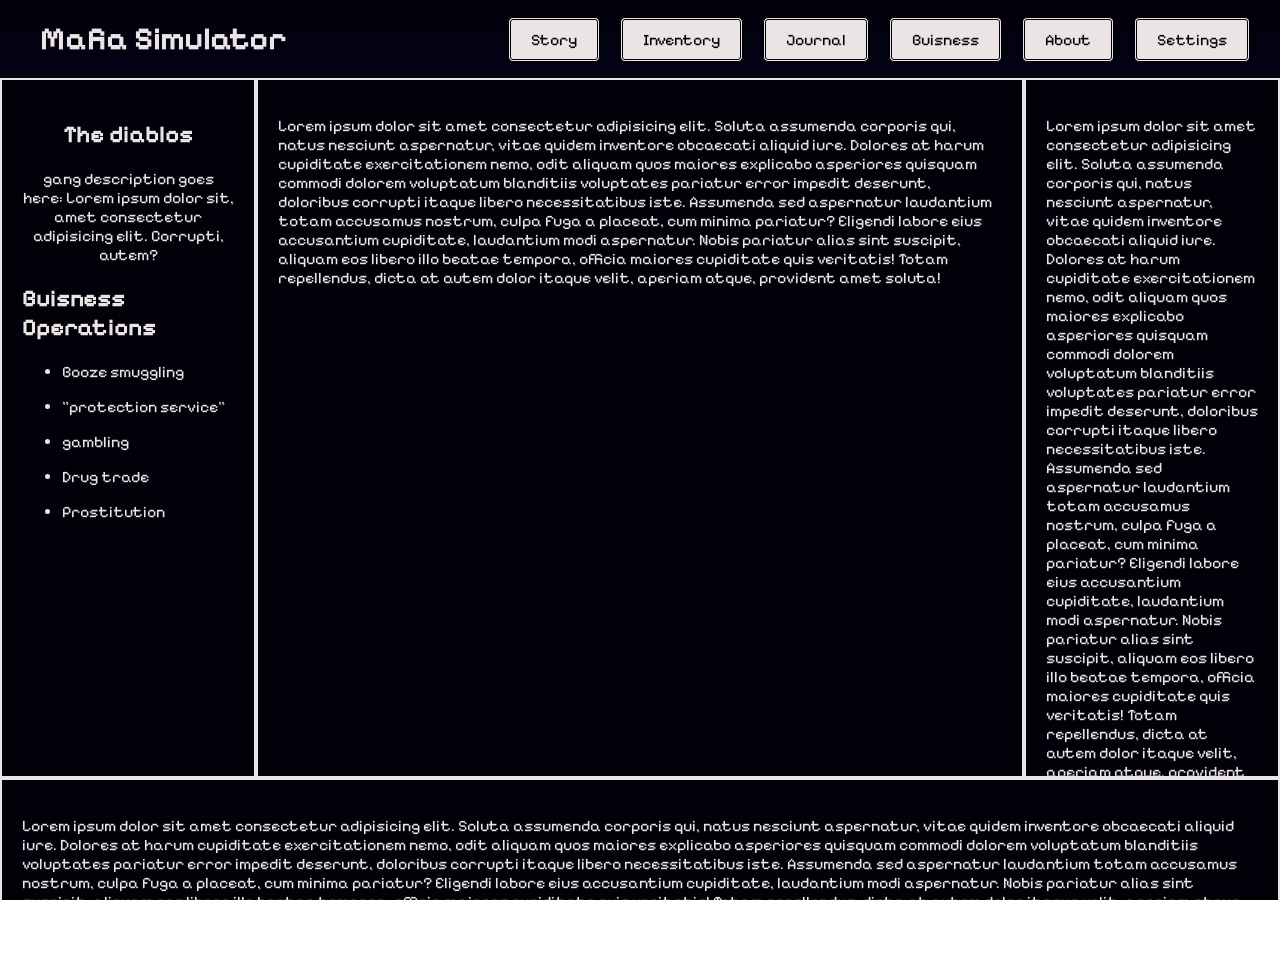
==== buisness.html @ 97a0c0dc "finished intial design for index page and working on buisness page." ====
<!DOCTYPE html>
<html lang="en">
<head>
    <meta charset="UTF-8">
    <meta name="viewport" content="width=device-width, initial-scale=1.0">
    <title>mafia simulator</title>
    <link rel="preconnect" href="https://fonts.googleapis.com">
    <link rel="preconnect" href="https://fonts.gstatic.com" crossorigin>
    <link href="https://fonts.googleapis.com/css2?family=Pixelify+Sans:wght@400..700&display=swap" rel="stylesheet">
    <link rel="stylesheet" href="style.css">
    <link rel="stylesheet" href="buisness.css">
</head>
<body>
    <div class="navbar">
        <h1>Mafia Simulator</h1>
        <div class="nav-buttons">
        <button id = "home"><a href="index.html">Story</a></button>
        <button id = "inventory"><a href="inventory.html">Inventory</a></button>
        <button id = "journal"><a href="journal.html">Journal</a></button>
        <button id = "buisness"><a href="buisness.html">Buisness</a></button>
        <button id = "about"><a href="about.html">About</a></button>
        <button id = "settings"><a href="settings.html">Settings</a></button>
        </div>
    </div>
     <section class = "buisness-main">
        <div id="left" class = "stat-card">
           <div style="text-align: center;">
            <h1 >The diablos </h1>
            <p>gang description goes here: Lorem ipsum dolor sit, amet consectetur adipisicing elit. Corrupti, autem?</p>

           </div>
           <div id="buisness operations">
               <h2>Buisness Operations</h2>
                <!-- <ul>
                    <div>
                        <li>Booze smuggling</li>
                        <button>manage subordinates</button>
                    </div>
                </ul> -->
                <ul>
                    <li>Booze smuggling</li>
                </ul>
                <ul>
                    <li>"protection service"</li>
                </ul>
                <ul>
                    <li>gambling</li>
                </ul>
                <ul>
                    <li>Drug trade</li>
                </ul>
                <ul>
                    <li>Prostitution</li>
                </ul>
                
           </div>
        </div>
        <div id="center" class = "stat-card">
            <p>Lorem ipsum dolor sit amet consectetur adipisicing elit. Soluta assumenda corporis qui, natus nesciunt aspernatur, vitae quidem inventore obcaecati aliquid iure. Dolores at harum cupiditate exercitationem nemo, odit aliquam quos maiores explicabo asperiores quisquam commodi dolorem voluptatum blanditiis voluptates pariatur error impedit deserunt, doloribus corrupti itaque libero necessitatibus iste. Assumenda sed aspernatur laudantium totam accusamus nostrum, culpa fuga a placeat, cum minima pariatur? Eligendi labore eius accusantium cupiditate, laudantium modi aspernatur. Nobis pariatur alias sint suscipit, aliquam eos libero illo beatae tempora, officia maiores cupiditate quis veritatis! Totam repellendus, dicta at autem dolor itaque velit, aperiam atque, provident amet soluta!</p>
        </div>
        <div id="right" class = "stat-card">
            <p>Lorem ipsum dolor sit amet consectetur adipisicing elit. Soluta assumenda corporis qui, natus nesciunt aspernatur, vitae quidem inventore obcaecati aliquid iure. Dolores at harum cupiditate exercitationem nemo, odit aliquam quos maiores explicabo asperiores quisquam commodi dolorem voluptatum blanditiis voluptates pariatur error impedit deserunt, doloribus corrupti itaque libero necessitatibus iste. Assumenda sed aspernatur laudantium totam accusamus nostrum, culpa fuga a placeat, cum minima pariatur? Eligendi labore eius accusantium cupiditate, laudantium modi aspernatur. Nobis pariatur alias sint suscipit, aliquam eos libero illo beatae tempora, officia maiores cupiditate quis veritatis! Totam repellendus, dicta at autem dolor itaque velit, aperiam atque, provident amet soluta!</p>
        </div>
        <div id="footer" class = "stat-card">
            <p>Lorem ipsum dolor sit amet consectetur adipisicing elit. Soluta assumenda corporis qui, natus nesciunt aspernatur, vitae quidem inventore obcaecati aliquid iure. Dolores at harum cupiditate exercitationem nemo, odit aliquam quos maiores explicabo asperiores quisquam commodi dolorem voluptatum blanditiis voluptates pariatur error impedit deserunt, doloribus corrupti itaque libero necessitatibus iste. Assumenda sed aspernatur laudantium totam accusamus nostrum, culpa fuga a placeat, cum minima pariatur? Eligendi labore eius accusantium cupiditate, laudantium modi aspernatur. Nobis pariatur alias sint suscipit, aliquam eos libero illo beatae tempora, officia maiores cupiditate quis veritatis! Totam repellendus, dicta at autem dolor itaque velit, aperiam atque, provident amet soluta!</p>
        </div>
    </section>
    
</body>
</html>
---- style.css ----
:root {
  /* CSS HEX */
  --black: #02010a;
  --prussian-blue: #04052e;
  --deep-twilight: #140152;
  --navy: #22007c;
  --navy-electric: #0d00a4;
  --white:rgb(235, 228, 228);

  /* CSS Gradients */
  --gradient-top: linear-gradient(0deg, #02010a, #04052e, #140152, #22007c, #0d00a4);
  --gradient-right: linear-gradient(90deg, #02010a, #04052e, #140152, #22007c, #0d00a4);
  --gradient-bottom: linear-gradient(180deg, #02010a, #04052e, #140152, #22007c, #0d00a4);
  --gradient-left: linear-gradient(270deg, #02010a, #04052e, #140152, #22007c, #0d00a4);
  --gradient-top-right: linear-gradient(45deg, #02010a, #04052e, #140152, #22007c, #0d00a4);
  --gradient-bottom-right: linear-gradient(135deg, #02010a, #04052e, #140152, #22007c, #0d00a4);
  --gradient-top-left: linear-gradient(225deg, #02010a, #04052e, #140152, #22007c, #0d00a4);
  --gradient-bottom-left: linear-gradient(315deg, #02010a, #04052e, #140152, #22007c, #0d00a4);
  --gradient-radial: radial-gradient(#02010a, #04052e, #140152, #22007c, #0d00a4);
}

@import url('https://fonts.googleapis.com/css2?family=Pixelify+Sans:wght@400..700&display=swap');

/* @font-face {
  font-family: "Pixelify Sans", sans-serif;
  src: url("https://fonts.googleapis.com/css2?family=Pixelify+Sans:wght@400..700&display=swap");
  font-optical-sizing: auto;
  font-weight: 400;
  font-style: normal;
} */
html,body{
  margin:0px;
  padding:0px
}
body {
  background: var(--gradient-bottom);
  background-size:200vh 100vh;
  background-repeat: no-repeat;
  color: var(--white);
  font-family: "Pixelify Sans", sans-serif;
  margin: 0;
  padding: 0;
}

.navbar {
  padding: 10px 30px;
  /* border-bottom: 3px solid var(--); */
  display: flex;
  justify-content: space-between;
  align-items: center;
}

.navbar h1{
  margin:10px;
}

.nav-buttons {
  display: flex;
  gap: 20px;
}

.nav-buttons button {
  background: var(--white);
  color: var(--black);
  border: black double ;
  padding: 10px 20px;
  cursor: pointer;
  font-family: "Pixelify Sans", sans-serif;
  font-size: 16px;
  border-radius: 5px;
}

.nav-buttons button:hover {
  background: var(--black);
  color: var(--white);
  border: white double ;
}

.stat-card {
  background: var(--black);
  border: 2px solid var(--white);
  padding: 20px;
  margin: 20px;
  border-radius: 10px;
}

#Bstats {
  grid-area: Bstats;
}

#Cstats {
  grid-area: Cstats;
}

#story {
  grid-area: story;
}

.navbar button a {
  text-decoration: none;
  color: inherit;
}

.game{
  height:80vh;
  display:grid;
  grid-template-areas:
  "Bstats story story"
  "Bstats story story";
  /* grid-template-areas: "Bstats story story"
  "Bstats Cstats Cstats";; */
  
}
---- buisness.css ----
html,body{
  margin: 0;
  height: 100%;
  overflow: hidden;
}

.buisness-main{
  height:100vh;
  display:grid;
  grid-template-areas:
  "left center center center right"
  "left center center center right"
  "footer footer footer footer footer";
  grid-template-columns: 1fr 1fr 1fr 1fr 1fr;
  grid-template-rows: 1fr 1fr 0.57fr;
  /* grid-template-areas: "Bstats story story"
  "Bstats Cstats Cstats";; */
  gap: 0px;
  
}
.buisness-main > * {
  margin:0px;
  border-radius:0px;
}
#left{
  grid-area: left;
}

#center{
  grid-area: center;
}

#right{
  grid-area: right;
}

#footer{
  grid-area: footer;
  height: 10vh;
}
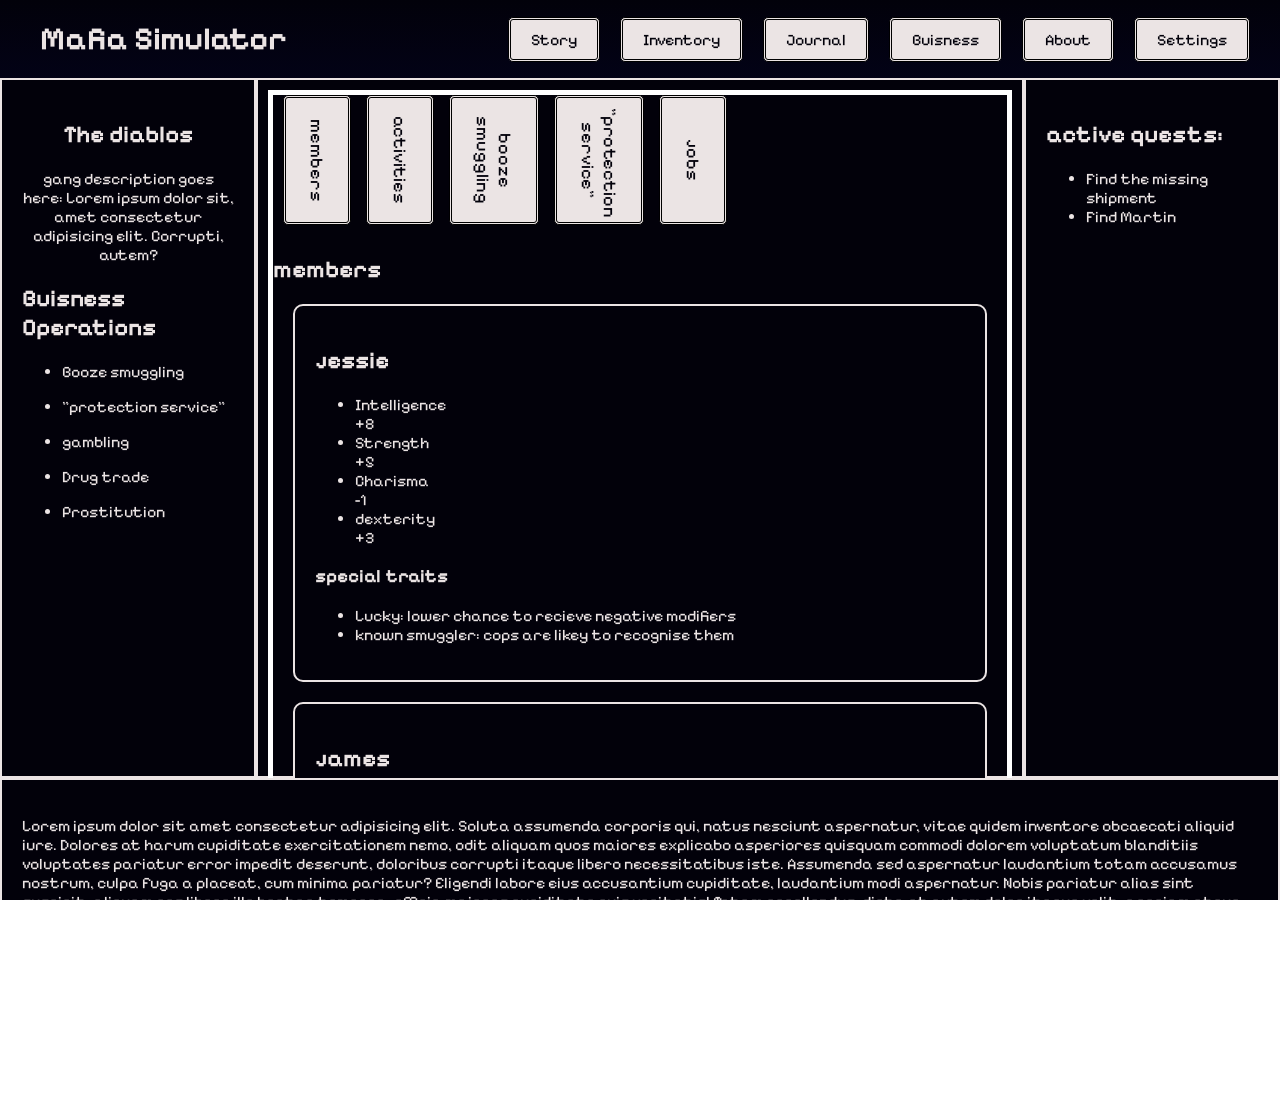
==== commit 59c84d00: "workiing on UI of buisness book panel" ====
--- a/buisness.html
+++ b/buisness.html
@@ -56,10 +56,67 @@
            </div>
         </div>
         <div id="center" class = "stat-card">
-            <p>Lorem ipsum dolor sit amet consectetur adipisicing elit. Soluta assumenda corporis qui, natus nesciunt aspernatur, vitae quidem inventore obcaecati aliquid iure. Dolores at harum cupiditate exercitationem nemo, odit aliquam quos maiores explicabo asperiores quisquam commodi dolorem voluptatum blanditiis voluptates pariatur error impedit deserunt, doloribus corrupti itaque libero necessitatibus iste. Assumenda sed aspernatur laudantium totam accusamus nostrum, culpa fuga a placeat, cum minima pariatur? Eligendi labore eius accusantium cupiditate, laudantium modi aspernatur. Nobis pariatur alias sint suscipit, aliquam eos libero illo beatae tempora, officia maiores cupiditate quis veritatis! Totam repellendus, dicta at autem dolor itaque velit, aperiam atque, provident amet soluta!</p>
+            <div class = "inner">
+            <div id="main-top">
+                <button>
+                    members
+                </button>
+                <button>
+                    activities
+                </button>
+                <button>
+                    booze smuggling
+                </button>
+                <button>
+                    "protection service"
+                </button>
+                <button>
+                    jobs
+                </button>
+                </div>
+                    <div id="main-center">
+                        <h1>members</h1>
+                        <div class = "repeating-grid">
+                            <div class = "member-card">
+                                <h2>jessie</h2>
+                                <ul>
+                                    <li><div>Intelligence</div> <div>+8</div></li>
+                                    <li><div>Strength</div> <div>+5</div></li>
+                                    <li><div>Charisma</div> <div>-1</div></li>
+                                    <li><div>dexterity</div> <div>+3</div></li>
+                                </ul>
+                                <h3>special traits</h3>
+                                <ul>
+                                    <li>Lucky: lower chance to recieve negative modifiers</li>
+                                    <li>known smuggler: cops are likey to recognise them</li>
+                                </ul>
+                        </div>
+                        <div class = "member-card">
+                            <h2>james</h2>
+                            <ul>
+                                <li><div>Intelligence</div> <div>+0</div></li>
+                                <li><div>Strength</div> <div>+1</div></li>
+                                <li><div>Charisma</div> <div>+5</div></li>
+                                <li><div>dexterity</div> <div>+0</div></li>
+                            </ul>
+                            <h3>special traits</h3>
+                                <ul>
+                                    <li>Street kid: +2 to urban activities success </li>
+                                    <li>Silver tounge: +5 on social activities and jobs</li>
+                                </ul>
+                        </div>
+                    </div>
+            </div>
+        </div>
+            
+
         </div>
         <div id="right" class = "stat-card">
-            <p>Lorem ipsum dolor sit amet consectetur adipisicing elit. Soluta assumenda corporis qui, natus nesciunt aspernatur, vitae quidem inventore obcaecati aliquid iure. Dolores at harum cupiditate exercitationem nemo, odit aliquam quos maiores explicabo asperiores quisquam commodi dolorem voluptatum blanditiis voluptates pariatur error impedit deserunt, doloribus corrupti itaque libero necessitatibus iste. Assumenda sed aspernatur laudantium totam accusamus nostrum, culpa fuga a placeat, cum minima pariatur? Eligendi labore eius accusantium cupiditate, laudantium modi aspernatur. Nobis pariatur alias sint suscipit, aliquam eos libero illo beatae tempora, officia maiores cupiditate quis veritatis! Totam repellendus, dicta at autem dolor itaque velit, aperiam atque, provident amet soluta!</p>
+            <h2>active quests:</h2>
+            <ul>
+                <li>Find the missing shipment</li>
+                <li>Find Martin</li>
+            </ul>
         </div>
         <div id="footer" class = "stat-card">
             <p>Lorem ipsum dolor sit amet consectetur adipisicing elit. Soluta assumenda corporis qui, natus nesciunt aspernatur, vitae quidem inventore obcaecati aliquid iure. Dolores at harum cupiditate exercitationem nemo, odit aliquam quos maiores explicabo asperiores quisquam commodi dolorem voluptatum blanditiis voluptates pariatur error impedit deserunt, doloribus corrupti itaque libero necessitatibus iste. Assumenda sed aspernatur laudantium totam accusamus nostrum, culpa fuga a placeat, cum minima pariatur? Eligendi labore eius accusantium cupiditate, laudantium modi aspernatur. Nobis pariatur alias sint suscipit, aliquam eos libero illo beatae tempora, officia maiores cupiditate quis veritatis! Totam repellendus, dicta at autem dolor itaque velit, aperiam atque, provident amet soluta!</p>
--- a/buisness.css
+++ b/buisness.css
@@ -28,6 +28,8 @@
 
 #center{
   grid-area: center;
+  padding: 0px;
+  margin-top: 0px;
 }
 
 #right{
@@ -37,4 +39,49 @@
 #footer{
   grid-area: footer;
   height: 10vh;
+}
+
+#main-top{
+  display: flex;
+  align-items: center;
+  justify-content: left;
+  padding:10px;
+  padding-top:0px; 
+  margin-top:0px;
+  background-color: var(--black);
+  color: var(--white);
+}
+
+#main-top button{
+  background-color: var(--white);
+  color: var(--black);
+  border: black double ;
+  padding: 10px 20px;
+  cursor: pointer;
+  font-family: "Pixelify Sans", sans-serif;
+  font-size: 18px;
+  border-radius: 5px;
+  overflow:hidden;
+  margin-right: 15px;
+  height: 130px;
+  writing-mode:vertical-rl;
+}
+
+.inner{
+  border: 5px solid white;
+  margin:10px;
+  overflow-x:hidden;
+  overflow-y:auto;
+}
+
+.scrollable-hidden-bar::-webkit-scrollbar {
+  display: none;
+}
+
+.member-card{
+  background: var(--black);
+  border: 2px solid var(--white);
+  padding: 20px;
+  margin: 20px;
+  border-radius: 10px;
 }
